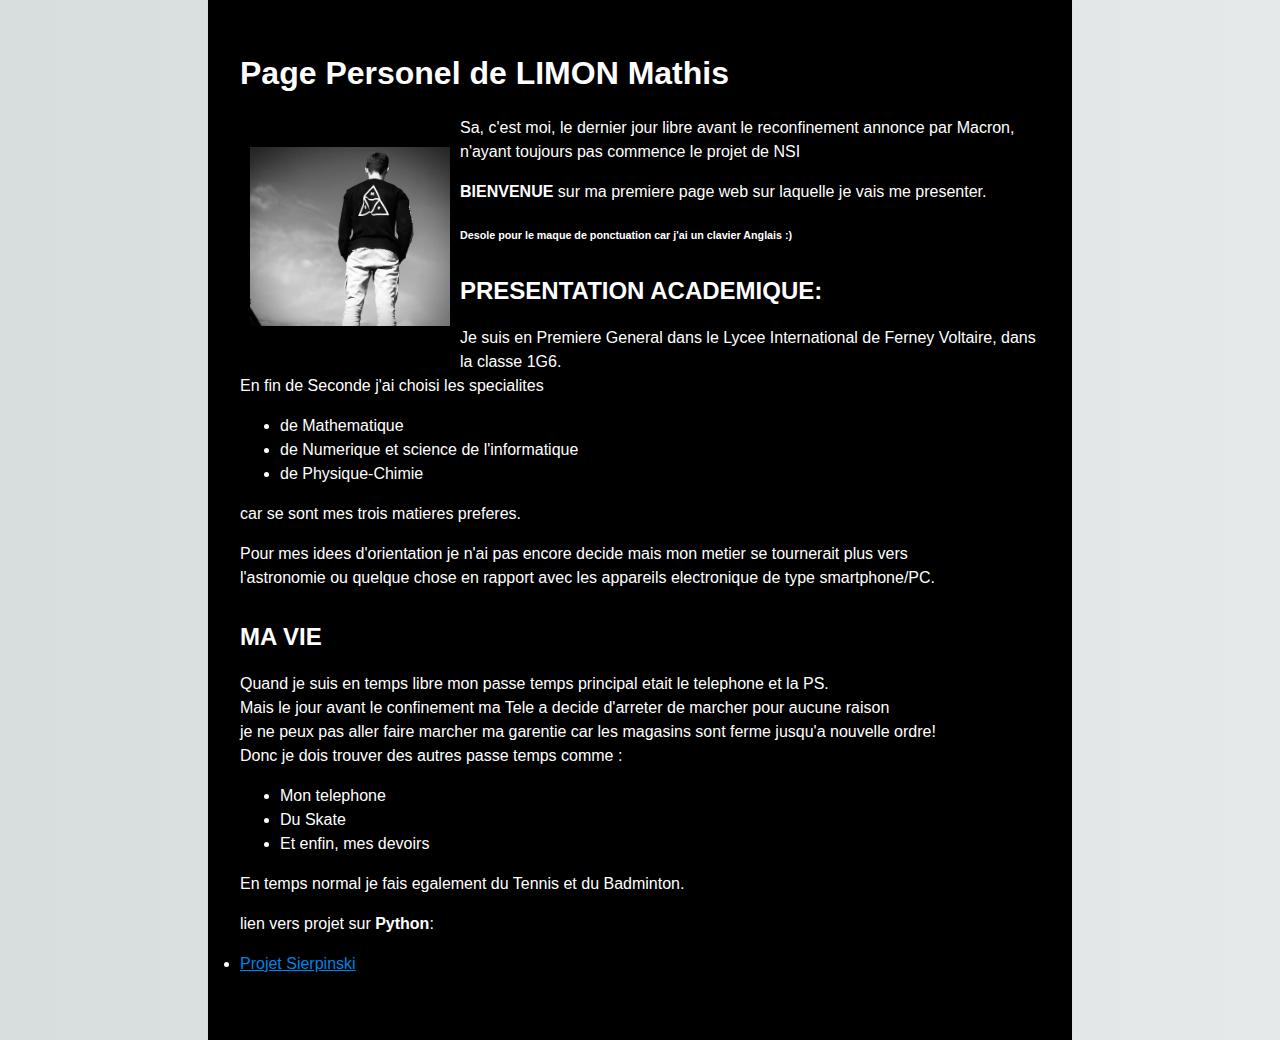
==== index.html @ 98862858 "Add files via upload" ====
<!DOCTYPE html>
<html>
  <head>
    <meta charset="utf-8">
    <link rel="stylesheet" href="style.css"/>
    <title>index.html</title>
  </head>
  <body>
      
    <h1> Page Personel de LIMON Mathis </h1>
  
    <img src ="Image%20site%20web.jpg" alt= Moi " align=left width=200px/>
                                                                       
  
    <p> 
        Sa, c'est moi, le dernier jour libre avant le reconfinement annonce par Macron,<br/> 
        n'ayant toujours pas commence le projet de NSI
    </p>
  
    <p> 
        <strong>BIENVENUE</strong> sur ma premiere page web sur laquelle je vais me presenter.
    </p>
    <h6>
        Desole pour le maque de ponctuation car j'ai un clavier Anglais :)
    </h6>
    
    <h2> PRESENTATION ACADEMIQUE:</h2>
    
    <p> Je suis en Premiere General dans le Lycee International de Ferney Voltaire, dans la classe 1G6.<br/>
     En fin de Seconde j'ai choisi les specialites</p>
    
    <ul>
      <li>de Mathematique</li>
      <li>de Numerique et science de l'informatique</li>
      <li>de Physique-Chimie</li>
    </ul>
    
    <p>car se sont mes trois matieres preferes.</p>
    
    <p>Pour mes idees d'orientation je n'ai pas encore decide mais mon metier se tournerait plus vers<br/>
    l'astronomie ou quelque chose en rapport avec les appareils electronique de type smartphone/PC.</p>
    
    <h2>MA VIE</h2>
    
    <p>Quand je suis en temps libre mon passe temps principal etait le telephone et la PS.<br/>
    Mais le jour avant le confinement ma Tele a decide d'arreter de marcher pour aucune raison<br/>
    je ne peux pas aller faire marcher ma garentie car les magasins sont ferme jusqu'a nouvelle ordre!<br/>
    Donc je dois trouver des autres passe temps comme :</p>
    
    <ul>
      <li>Mon telephone</li>
      <li>Du Skate</li>
      <li>Et enfin, mes devoirs</li>
    </ul>
    
    <p>En temps normal je fais egalement du Tennis et du Badminton.</p>
    
    <p>lien vers projet sur <strong>Python</strong>:</p>
    <li><a href ="projet.html">Projet Sierpinski</a></li>
    
    
  </body>
</html>
---- style.css ----
html {
    background-colour: black ;
    background-image: linear-gradient(270deg, rgb(230, 233, 233) 0%, rgb(216, 221, 221) 100%);
    -webkit-font-smoothing: antialiased;
}

body {
    background: black;
    box-shadow: 0 0 2px rgba(0, 0, 0, 0.06);
    color: white;
    font-family: "Impact", Helvetica, Arial, sans-serif;
    font-size: 16px;
    line-height: 1.5;
    margin: 0 auto;
    max-width: 800px;
    padding: 2em 2em 4em;
}

h1, h2, h3, h4, h5, h6 {
    color: white;
    font-weight: 600;
    line-height: 1.3;
}

h2 {
    margin-top: 1.3em;
}

a {
    color: #0083e8;
}

b, strong {
    font-weight: 600;
}

samp {
    display: none;
}

img {
    animation: colorize 2s cubic-bezier(0, 0, .78, .36) 1;
    background: transparent;
    border: 10px solid rgba(0, 0, 0, 0.12);
    border-radius: 4px;
    display: block;
    margin: 1.3em auto;
    max-width: 95%;
}

@keyframes colorize {
    0% {
        -webkit-filter: grayscale(100%);
        filter: grayscale(100%);
    }
    100% {
        -webkit-filter: grayscale(0%);
        filter: grayscale(0%);
    }
}
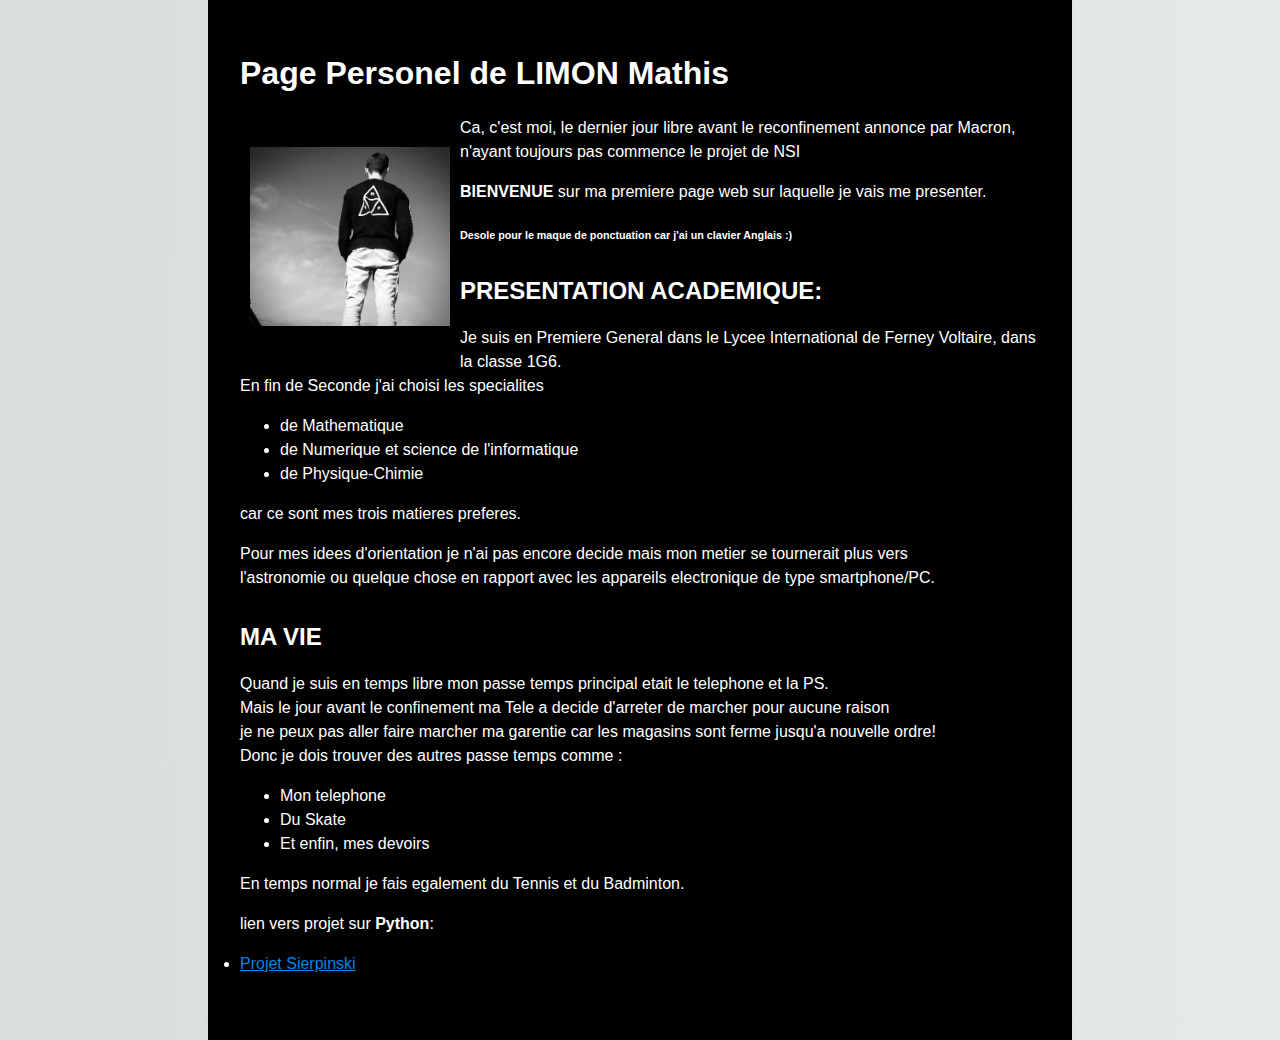
==== commit d5496e2e: "Update index.html" ====
--- a/index.html
+++ b/index.html
@@ -13,7 +13,7 @@
                                                                        
   
     <p> 
-        Sa, c'est moi, le dernier jour libre avant le reconfinement annonce par Macron,<br/> 
+        Ca, c'est moi, le dernier jour libre avant le reconfinement annonce par Macron,<br/> 
         n'ayant toujours pas commence le projet de NSI
     </p>
   
@@ -35,7 +35,7 @@
       <li>de Physique-Chimie</li>
     </ul>
     
-    <p>car se sont mes trois matieres preferes.</p>
+    <p>car ce sont mes trois matieres preferes.</p>
     
     <p>Pour mes idees d'orientation je n'ai pas encore decide mais mon metier se tournerait plus vers<br/>
     l'astronomie ou quelque chose en rapport avec les appareils electronique de type smartphone/PC.</p>
@@ -60,4 +60,4 @@
     
     
   </body>
-</html> +</html> 
